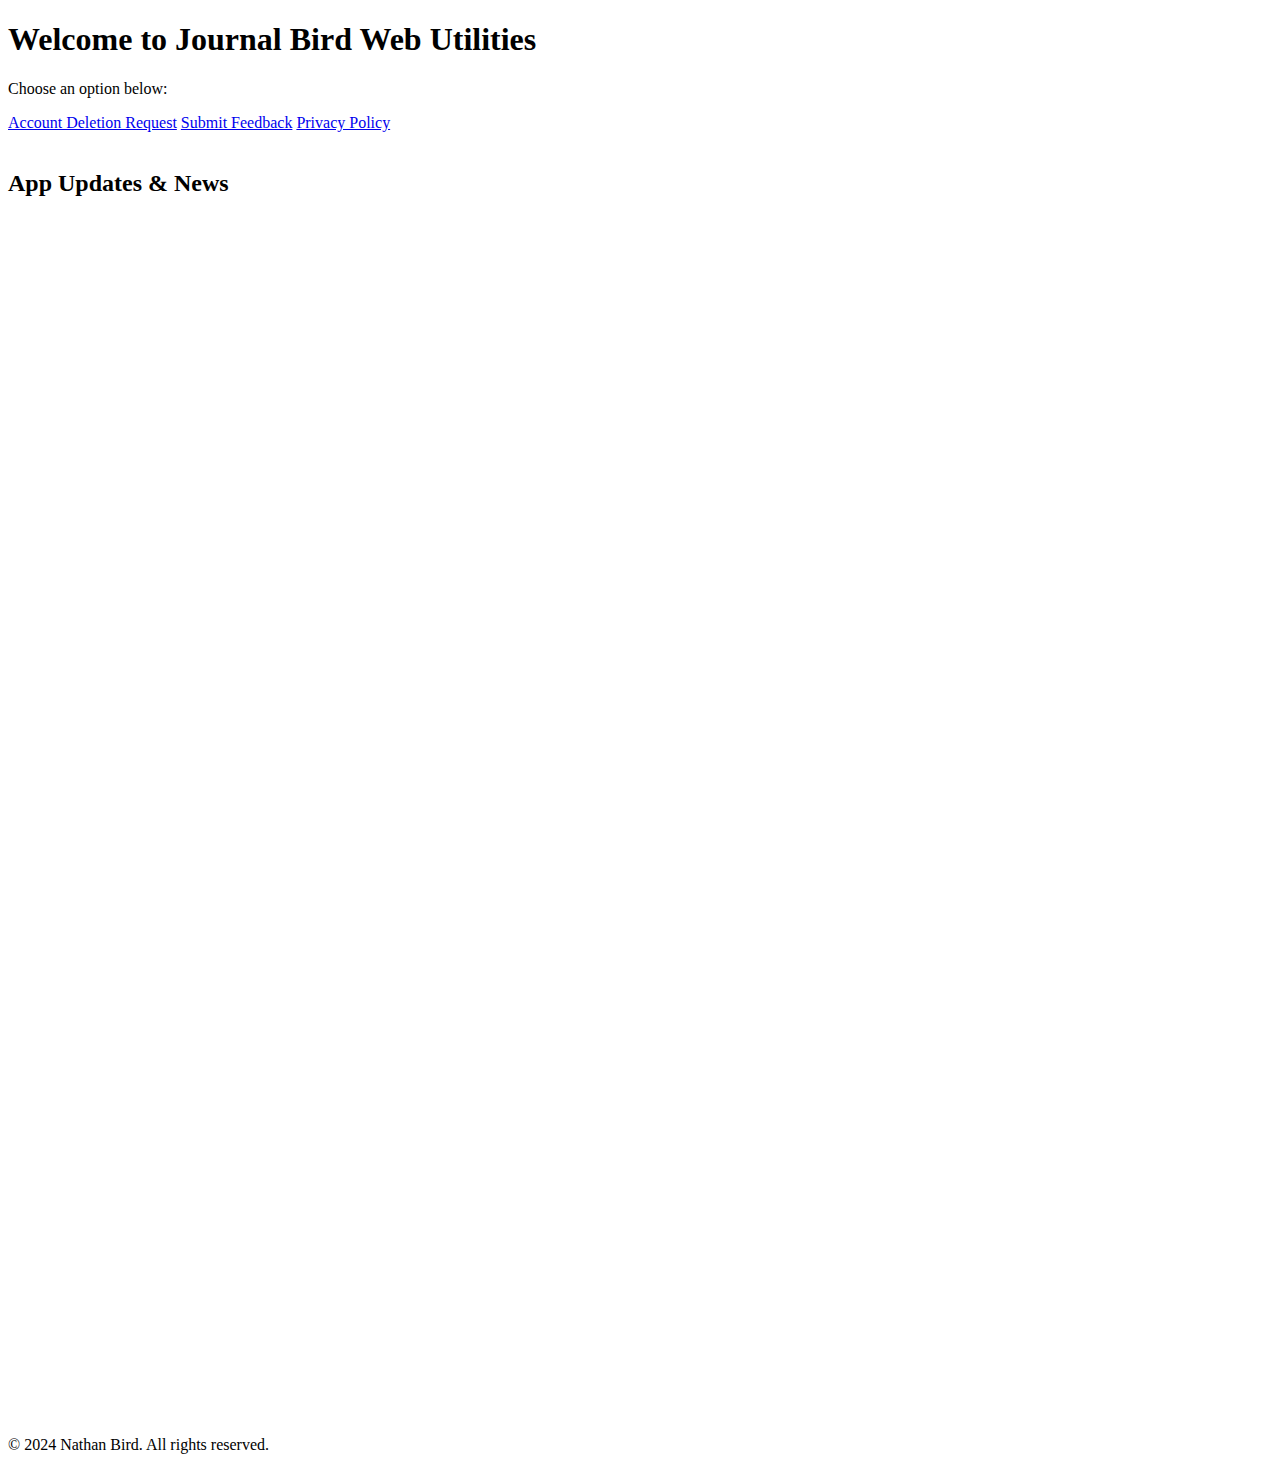
==== index.html @ e86b6788 "Add app demo video to updates feed" ====
<!DOCTYPE html>
<html lang="en">
  <head>
    <meta charset="UTF-8" />
    <meta name="viewport" content="width=device-width, initial-scale=1.0" />
    <link rel="stylesheet" href="index.css" />
    <link
      rel="icon"
      href="assets/JournalBird-AppIcon.png"
      type="image/x-icon"
    />
    <title>Journal Bird Home</title>
  </head>
  <body>
    <div class="container">
      <h1>Welcome to Journal Bird Web Utilities</h1>
      <p>Choose an option below:</p>
      <div class="links">
        <a href="account-deletion.html">Account Deletion Request</a>
        <a href="feedback.html">Submit Feedback</a>
        <a href="privacy.html">Privacy Policy</a>
      </div>
    </div>
    <br />
    <div class="updates-feed">
      <h2>App Updates & News</h2>
      <br />
      <iframe
        width="1477"
        height="596"
        src="https://www.youtube.com/embed/3DLyW0TV9Mg"
        title="Journal Bird App Demonstration"
        frameborder="0"
        allow="accelerometer; autoplay; clipboard-write; encrypted-media; gyroscope; picture-in-picture; web-share"
        referrerpolicy="strict-origin-when-cross-origin"
        allowfullscreen
      ></iframe>
      <iframe
        src="https://www.facebook.com/plugins/post.php?href=https%3A%2F%2Fwww.facebook.com%2Fpermalink.php%3Fstory_fbid%3D3807827886155599%26id%3D100007852755621&show_text=true&width=500"
        width="500"
        height="581"
        scrolling="no"
        frameborder="0"
        allowfullscreen="true"
        allow="autoplay; clipboard-write; encrypted-media; picture-in-picture; web-share"
      ></iframe>
    </div>
    <footer>
      <p>&copy; 2024 Nathan Bird. All rights reserved.</p>
    </footer>
  </body>
</html>
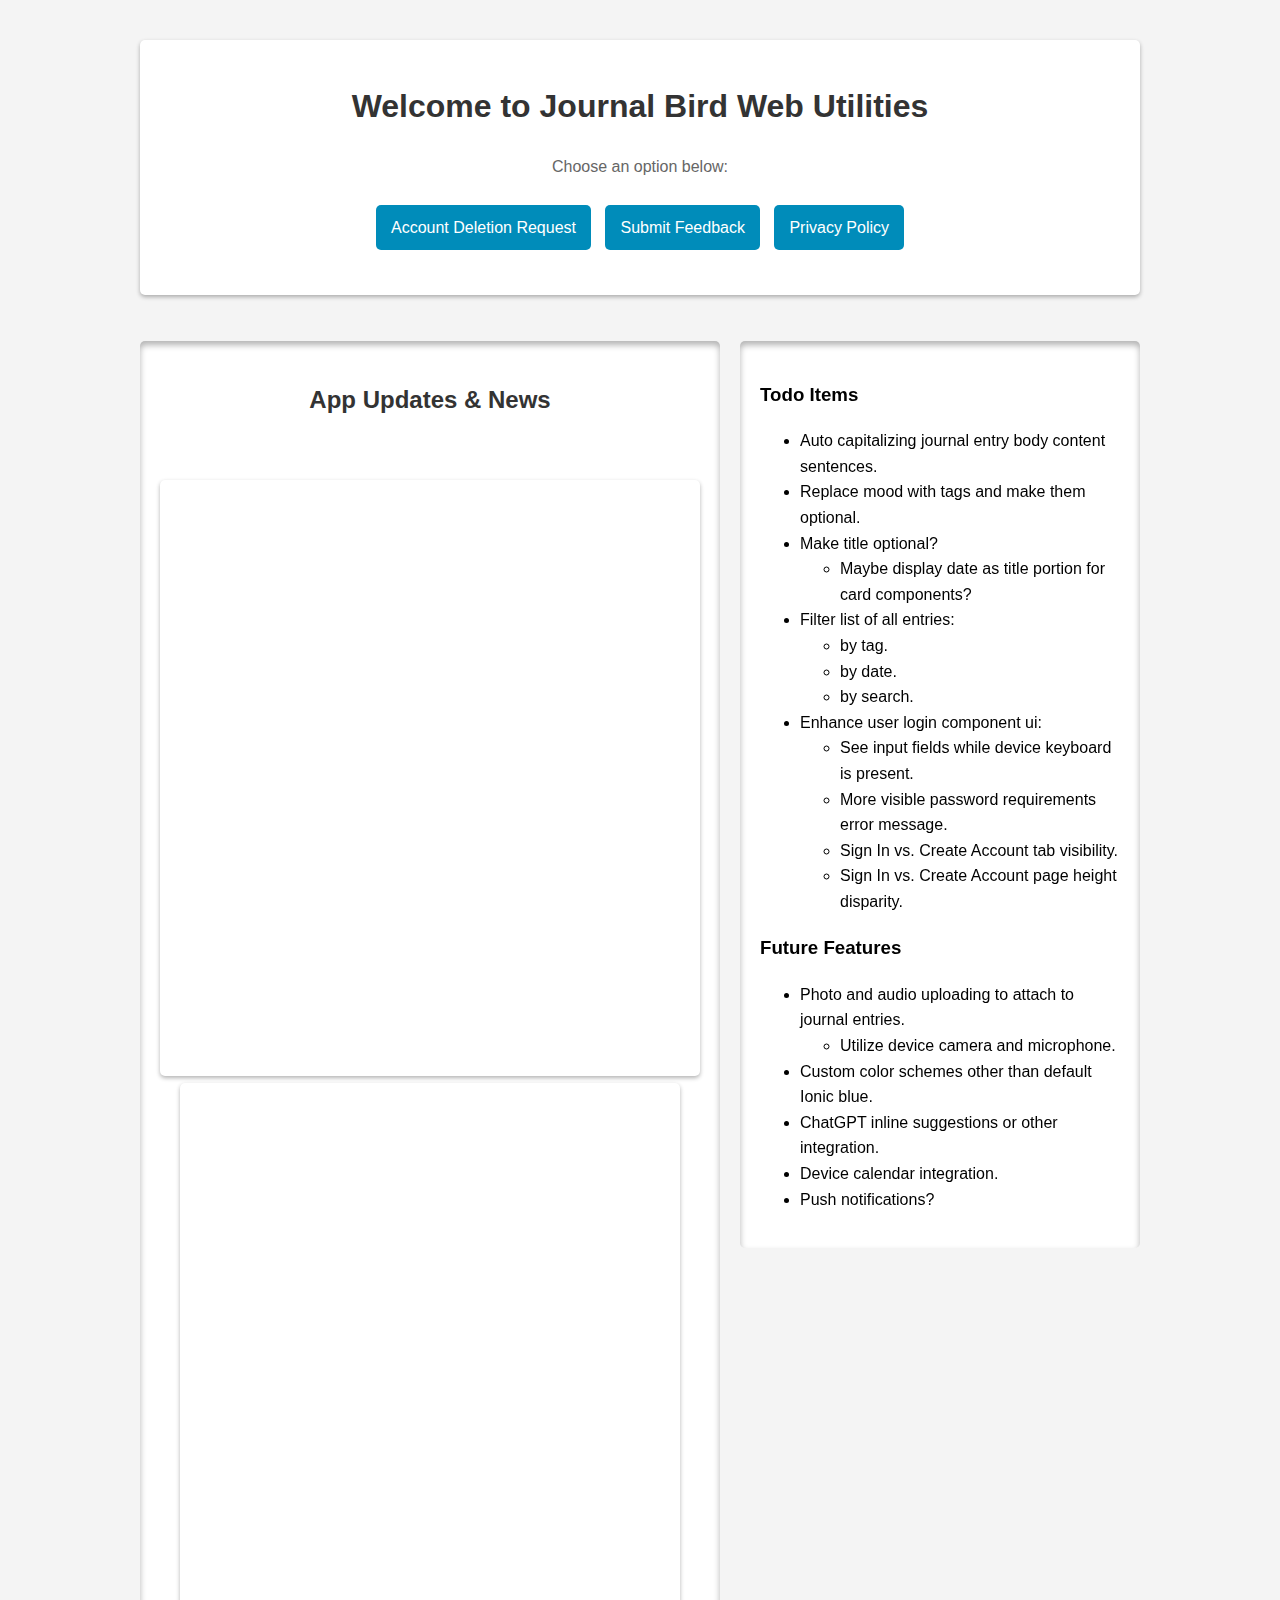
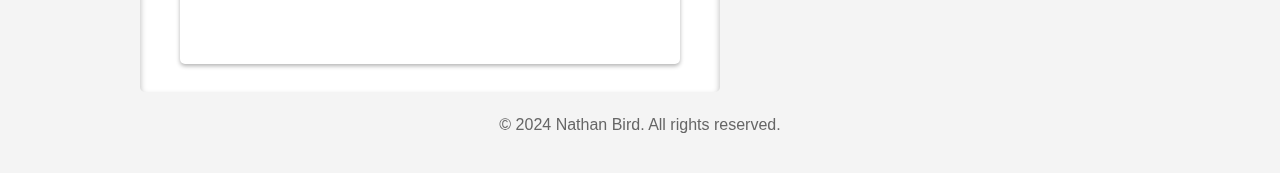
==== commit 697e7d06: "Create todo list and add to home page" ====
--- a/index.html
+++ b/index.html
@@ -22,28 +22,65 @@
       </div>
     </div>
     <br />
-    <div class="updates-feed">
-      <h2>App Updates & News</h2>
-      <br />
-      <iframe
-        width="1477"
-        height="596"
-        src="https://www.youtube.com/embed/3DLyW0TV9Mg"
-        title="Journal Bird App Demonstration"
-        frameborder="0"
-        allow="accelerometer; autoplay; clipboard-write; encrypted-media; gyroscope; picture-in-picture; web-share"
-        referrerpolicy="strict-origin-when-cross-origin"
-        allowfullscreen
-      ></iframe>
-      <iframe
-        src="https://www.facebook.com/plugins/post.php?href=https%3A%2F%2Fwww.facebook.com%2Fpermalink.php%3Fstory_fbid%3D3807827886155599%26id%3D100007852755621&show_text=true&width=500"
-        width="500"
-        height="581"
-        scrolling="no"
-        frameborder="0"
-        allowfullscreen="true"
-        allow="autoplay; clipboard-write; encrypted-media; picture-in-picture; web-share"
-      ></iframe>
+    <div class="content">
+      <div class="container updates-feed">
+        <h2>App Updates & News</h2>
+        <br />
+        <iframe
+          width="1477"
+          height="596"
+          src="https://www.youtube.com/embed/3DLyW0TV9Mg"
+          title="Journal Bird App Demonstration"
+          frameborder="0"
+          allow="accelerometer; autoplay; clipboard-write; encrypted-media; gyroscope; picture-in-picture; web-share"
+          referrerpolicy="strict-origin-when-cross-origin"
+          allowfullscreen
+        ></iframe>
+        <iframe
+          src="https://www.facebook.com/plugins/post.php?href=https%3A%2F%2Fwww.facebook.com%2Fpermalink.php%3Fstory_fbid%3D3807827886155599%26id%3D100007852755621&show_text=true&width=500"
+          width="500"
+          height="581"
+          scrolling="no"
+          frameborder="0"
+          allowfullscreen="true"
+          allow="autoplay; clipboard-write; encrypted-media; picture-in-picture; web-share"
+        ></iframe>
+      </div>
+      <div class="container todo">
+        <h3>Todo Items</h3>
+        <ul>
+          <li>Auto capitalizing journal entry body content sentences.</li>
+          <li>Replace mood with tags and make them optional.</li>
+          <li>Make title optional?</li>
+          <ul>
+            <li>Maybe display date as title portion for card components?</li>
+          </ul>
+          <li>Filter list of all entries:</li>
+          <ul>
+            <li>by tag.</li>
+            <li>by date.</li>
+            <li>by search.</li>
+          </ul>
+          <li>Enhance user login component ui:</li>
+          <ul>
+            <li>See input fields while device keyboard is present.</li>
+            <li>More visible password requirements error message.</li>
+            <li>Sign In vs. Create Account tab visibility.</li>
+            <li>Sign In vs. Create Account page height disparity.</li>
+          </ul>
+        </ul>
+        <h3>Future Features</h3>
+        <ul>
+          <li>Photo and audio uploading to attach to journal entries.</li>
+          <ul>
+            <li>Utilize device camera and microphone.</li>
+          </ul>
+          <li>Custom color schemes other than default Ionic blue.</li>
+          <li>ChatGPT inline suggestions or other integration.</li>
+          <li>Device calendar integration.</li>
+          <li>Push notifications?</li>
+        </ul>
+      </div>
     </div>
     <footer>
       <p>&copy; 2024 Nathan Bird. All rights reserved.</p>
--- a/index.css
+++ b/index.css
@@ -0,0 +1,91 @@
+body {
+  font-family: 'Segoe UI', Tahoma, Geneva, Verdana, sans-serif;
+  line-height: 1.6;
+  padding: 20px;
+  max-width: 1000px;
+  margin: auto;
+  background-color: #f4f4f4;
+}
+
+h1 {
+  color: #333;
+}
+
+p {
+  color: #666;
+}
+
+a {
+  display: inline-block;
+  padding: 10px 15px;
+  margin: 5px;
+  border-radius: 5px;
+  background-color: #008CBA;
+  color: white;
+  text-decoration: none;
+  transition: background-color 0.3s;
+}
+
+a:hover {
+  background-color: #005f73;
+}
+
+.content {
+  display: flex;
+  gap: 20px;
+}
+
+.container {
+  background: #fff;
+  padding: 20px;
+  margin-top: 20px;
+  border-radius: 5px;
+  box-shadow: 0 2px 4px rgba(0, 0, 0, 0.3);
+  text-align: center;
+}
+
+.updates-feed, .todo {
+  background: #fff;
+  padding: 20px;
+  border-radius: 5px;
+  box-shadow: inset 0 4px 6px rgba(0, 0, 0, 0.3);
+  margin-inline: auto;
+}
+
+.updates-feed {
+  text-align: center;
+  width: 60%;
+}
+
+.updates-feed iframe {
+  max-width: 100%;
+  border: none;
+  border-radius: 5px;
+  box-shadow: 0 2px 4px rgba(0, 0, 0, 0.3);
+  overflow: none;
+}
+
+.updates-feed h2 {
+  color: #333;
+  padding-bottom: 15px;
+}
+
+.todo {
+  width: 40%;
+  height: fit-content;
+  text-align: left;
+}
+
+.strike {
+  text-decoration: line-through;
+}
+
+.links {
+  margin: 20px 0;
+}
+
+footer {
+  text-align: center;
+  margin-top: 20px;
+  color: #666;
+}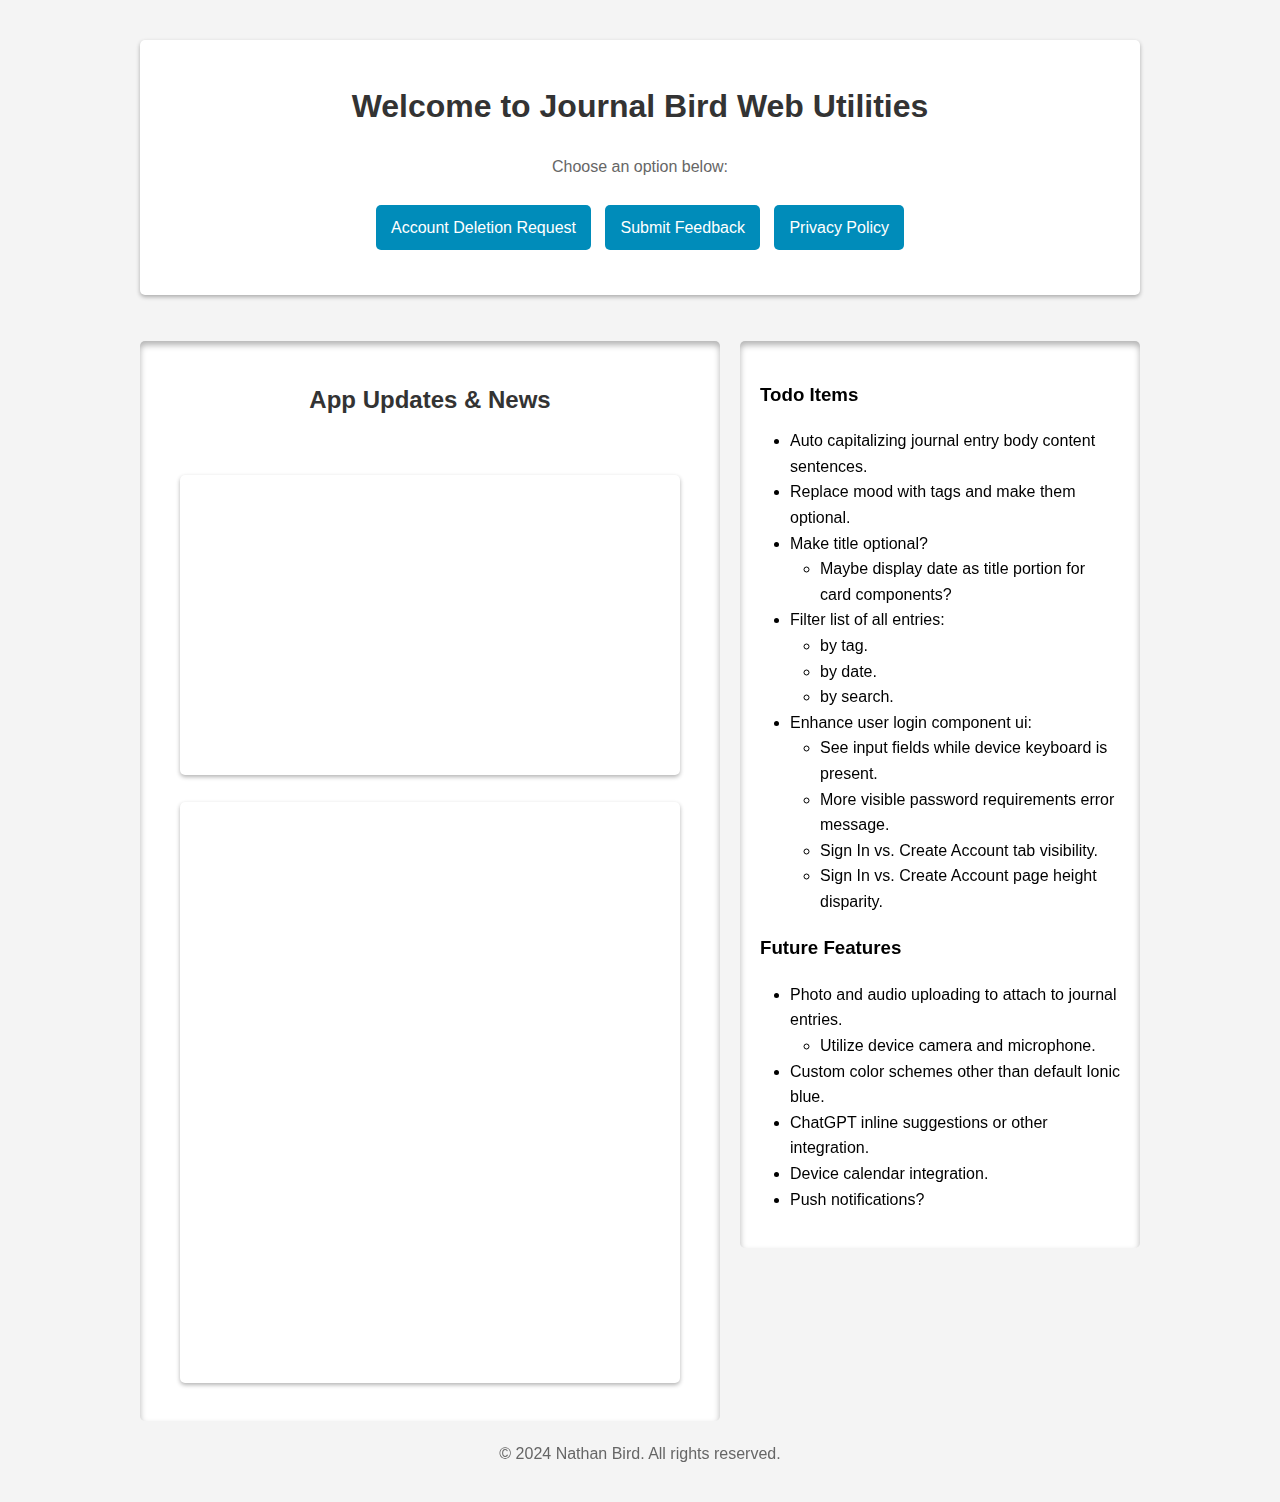
==== commit 19ce72b8: "Styling" ====
--- a/index.html
+++ b/index.html
@@ -27,8 +27,8 @@
         <h2>App Updates & News</h2>
         <br />
         <iframe
-          width="1477"
-          height="596"
+          width="500"
+          height="300"
           src="https://www.youtube.com/embed/3DLyW0TV9Mg"
           title="Journal Bird App Demonstration"
           frameborder="0"
--- a/index.css
+++ b/index.css
@@ -57,23 +57,27 @@
   width: 60%;
 }
 
+.updates-feed h2 {
+  color: #333;
+}
+
 .updates-feed iframe {
   max-width: 100%;
+  margin-block: 10px;
   border: none;
   border-radius: 5px;
   box-shadow: 0 2px 4px rgba(0, 0, 0, 0.3);
   overflow: none;
 }
 
-.updates-feed h2 {
-  color: #333;
-  padding-bottom: 15px;
-}
-
 .todo {
   width: 40%;
   height: fit-content;
   text-align: left;
+}
+
+.todo ul {
+  padding-left: 30px;
 }
 
 .strike {
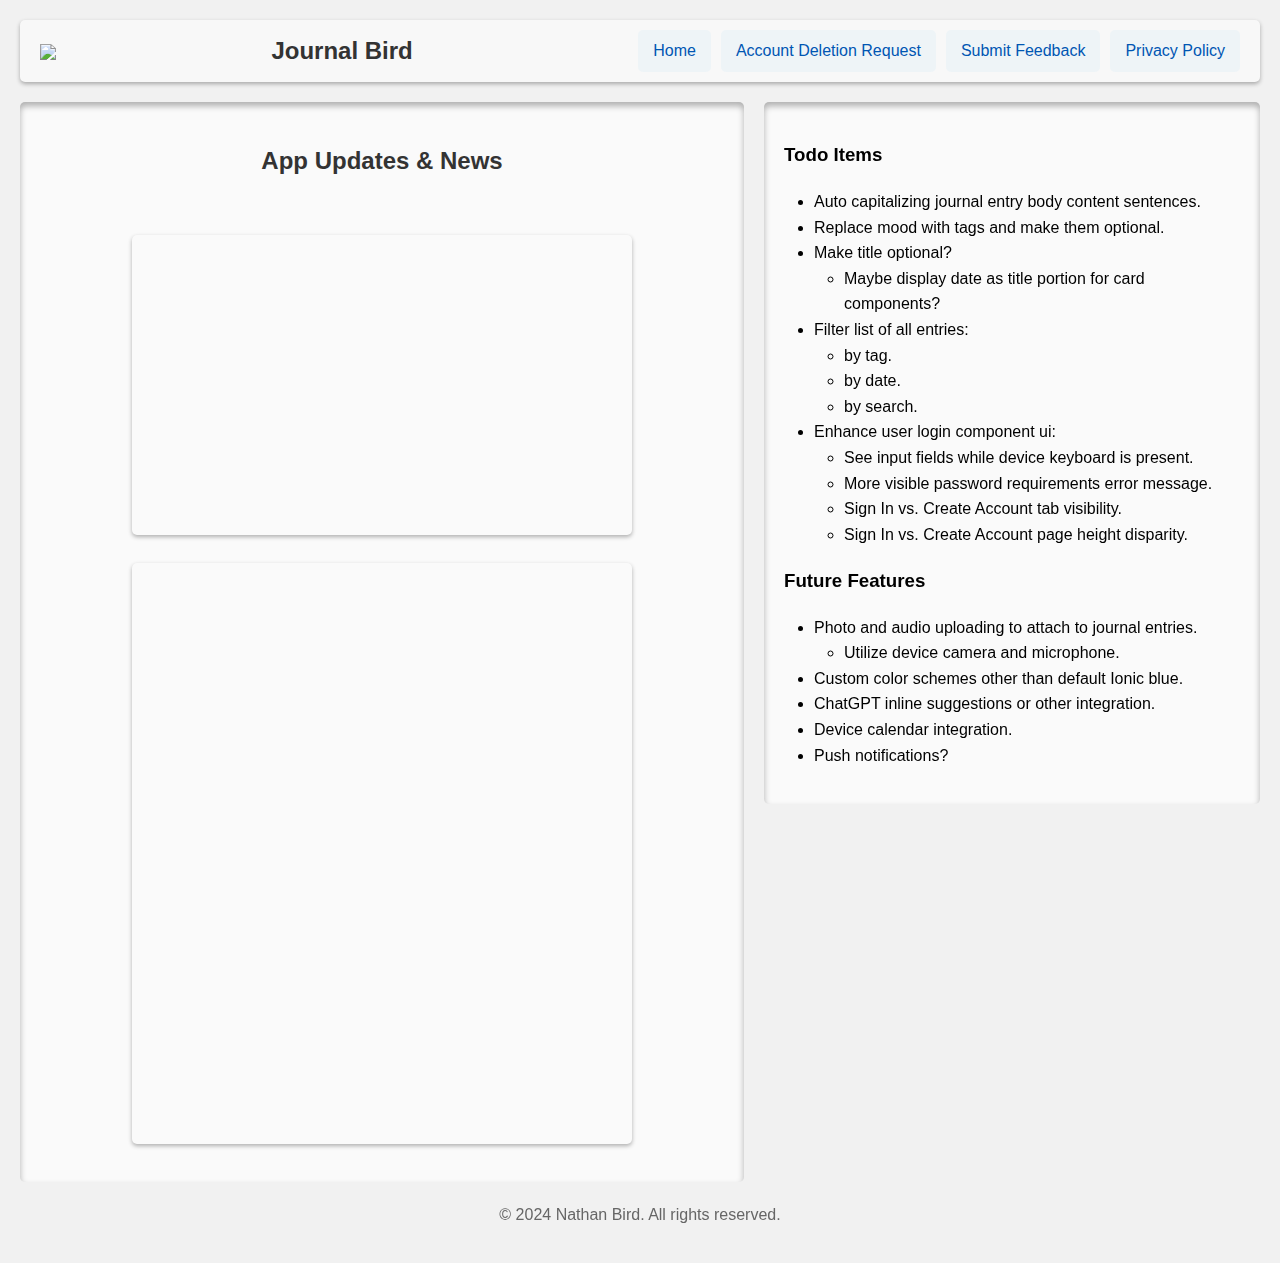
==== commit bb35e971: "Separate header, organize files, and update styling" ====
--- a/index.html
+++ b/index.html
@@ -3,25 +3,19 @@
   <head>
     <meta charset="UTF-8" />
     <meta name="viewport" content="width=device-width, initial-scale=1.0" />
-    <link rel="stylesheet" href="index.css" />
+    <link rel="stylesheet" href="./styles/index.css" />
     <link
       rel="icon"
       href="assets/JournalBird-AppIcon.png"
       type="image/x-icon"
     />
+    <link rel="stylesheet" href="./styles/header.css">
     <title>Journal Bird Home</title>
   </head>
   <body>
-    <div class="container">
-      <h1>Welcome to Journal Bird Web Utilities</h1>
-      <p>Choose an option below:</p>
-      <div class="links">
-        <a href="account-deletion.html">Account Deletion Request</a>
-        <a href="feedback.html">Submit Feedback</a>
-        <a href="privacy.html">Privacy Policy</a>
-      </div>
-    </div>
-    <br />
+    <div id="header"></div>
+    <script src="./scripts/loadHeader.js"></script>
+
     <div class="content">
       <div class="container updates-feed">
         <h2>App Updates & News</h2>
--- a/styles/index.css
+++ b/styles/index.css
@@ -0,0 +1,67 @@
+body {
+  font-family: 'Segoe UI', Tahoma, Geneva, Verdana, sans-serif;
+  line-height: 1.6;
+  padding: 20px;
+  max-width: 100vw;
+  margin: auto;
+  background-color: #f1f1f1;
+}
+
+.content {
+  display: flex;
+  gap: 20px;
+}
+
+.container {
+  padding: 20px;
+  margin-top: 20px;
+  border-radius: 5px;
+  box-shadow: 0 2px 4px rgba(0, 0, 0, 0.3);
+  text-align: center;
+}
+
+.updates-feed, .todo {
+  background: #fafafa;
+  padding: 20px;
+  border-radius: 5px;
+  box-shadow: inset 0 4px 6px rgba(0, 0, 0, 0.3);
+  margin-inline: auto;
+}
+
+.updates-feed {
+  text-align: center;
+  width: 60%;
+}
+
+.updates-feed h2 {
+  color: #333;
+}
+
+.updates-feed iframe {
+  max-width: 100%;
+  margin-block: 10px;
+  border: none;
+  border-radius: 5px;
+  box-shadow: 0 2px 4px rgba(0, 0, 0, 0.3);
+  overflow: none;
+}
+
+.todo {
+  width: 40%;
+  height: fit-content;
+  text-align: left;
+}
+
+.todo ul {
+  padding-left: 30px;
+}
+
+.strike {
+  text-decoration: line-through;
+}
+
+footer {
+  text-align: center;
+  margin-top: 20px;
+  color: #666;
+}--- a/styles/header.css
+++ b/styles/header.css
@@ -0,0 +1,71 @@
+.header {
+  width: 100;
+  display: flex;
+  align-items: center;
+  justify-content: space-between;
+  padding: 10px 20px;
+  background-color: #f8f8f8;
+  box-shadow: 0 2px 4px rgba(0, 0, 0, 0.3);
+  border-radius: 5px;
+}
+
+.header a img {
+  height: 50px;
+  vertical-align: middle;
+}
+
+.header h1 {
+  /* Provides some space around the h1 if it's between the logo and links */
+  margin: 0 20px;
+  color: #333;
+  /* Adjust size as needed */
+  font-size: 24px;
+  /* Keeps the title in a single line */
+  white-space: nowrap;
+}
+
+.links {
+  display: flex;
+  align-items: center;
+}
+
+.links a {
+  display: inline-block;
+  padding: 8px 15px;
+  /* Space between links */
+  margin-left: 10px;
+  text-decoration: none;
+  color: #0056b3;
+  background-color: #eef4f7;
+  border-radius: 5px;
+  transition: background-color 0.3s, color 0.3s;
+}
+
+.links a:hover {
+  background-color: #0056b3;
+  color: #ffffff;
+}
+
+/* Responsive adjustment for smaller screens */
+@media (max-width: 768px) {
+  .header {
+    flex-direction: column;
+    text-align: center;
+  }
+
+  .header h1 {
+    margin: 10px 0;
+  }
+
+  .links {
+    flex-direction: column;
+    width: 100%;
+  }
+
+  .links a {
+    /* Full width buttons on smaller screens */
+    width: 90%;
+    /* Centering links with margin */
+    margin: 5px auto;
+  }
+}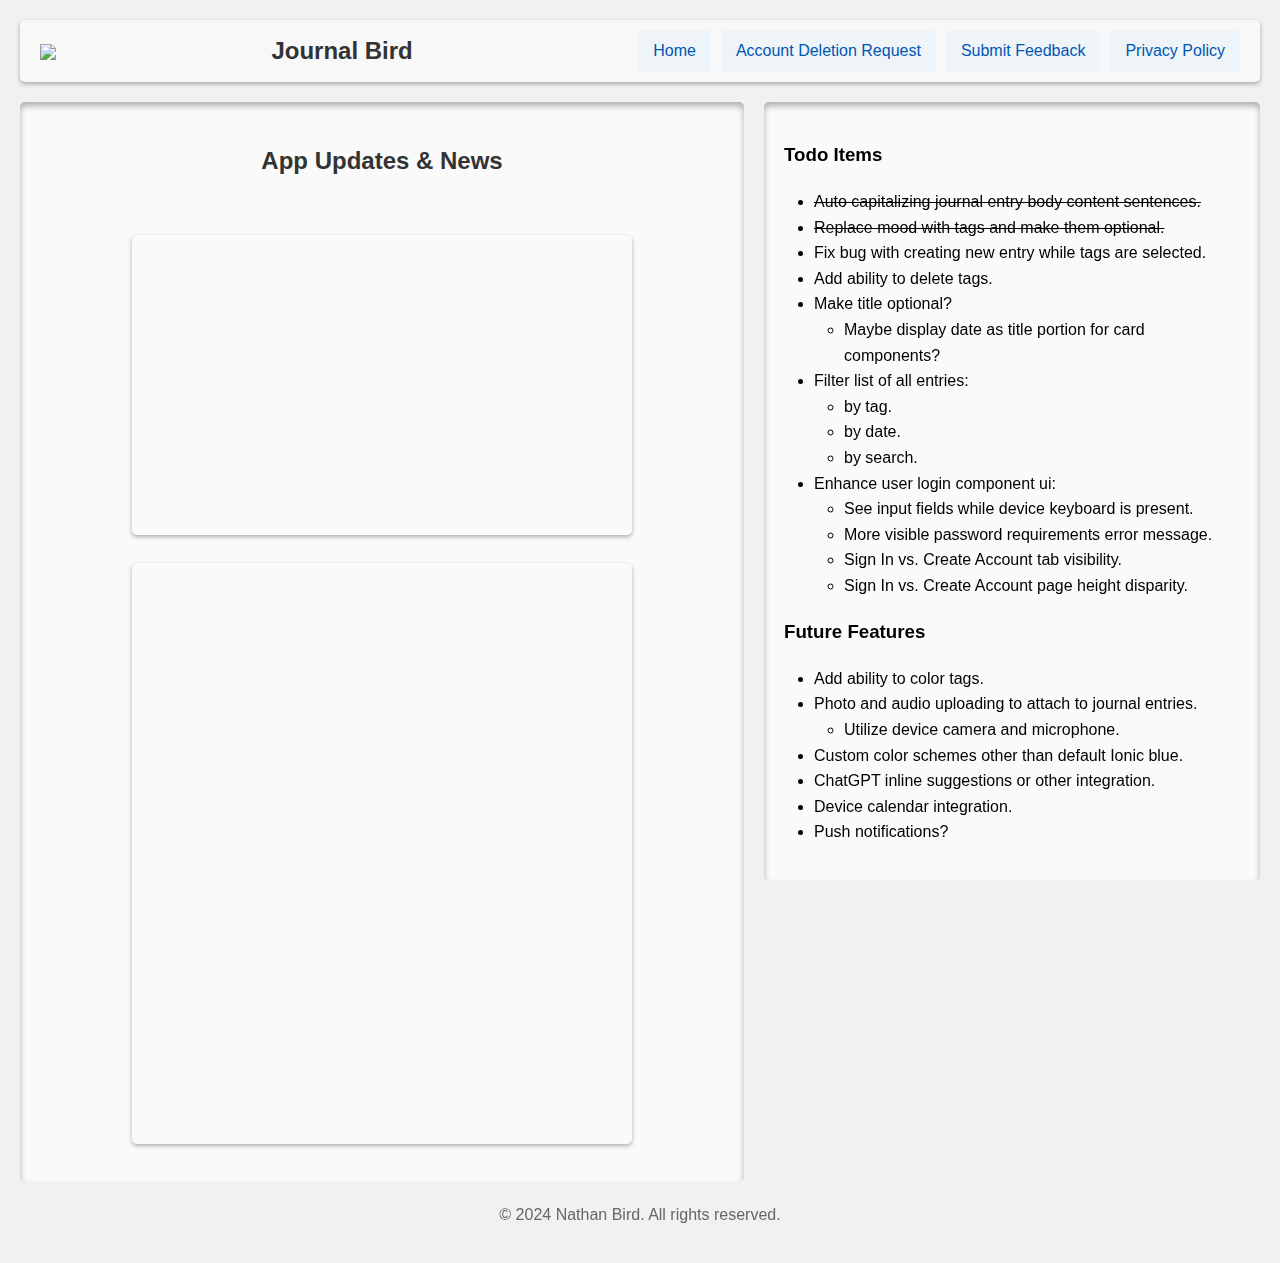
==== commit 7e517fe4: "Todo maintenence" ====
--- a/index.html
+++ b/index.html
@@ -43,8 +43,10 @@
       <div class="container todo">
         <h3>Todo Items</h3>
         <ul>
-          <li>Auto capitalizing journal entry body content sentences.</li>
-          <li>Replace mood with tags and make them optional.</li>
+          <li class="strike">Auto capitalizing journal entry body content sentences.</li>
+          <li class="strike">Replace mood with tags and make them optional.</li>
+          <li class="">Fix bug with creating new entry while tags are selected.</li>
+          <li class="">Add ability to delete tags.</li>
           <li>Make title optional?</li>
           <ul>
             <li>Maybe display date as title portion for card components?</li>
@@ -65,6 +67,7 @@
         </ul>
         <h3>Future Features</h3>
         <ul>
+          <li class="">Add ability to color tags.</li>
           <li>Photo and audio uploading to attach to journal entries.</li>
           <ul>
             <li>Utilize device camera and microphone.</li>
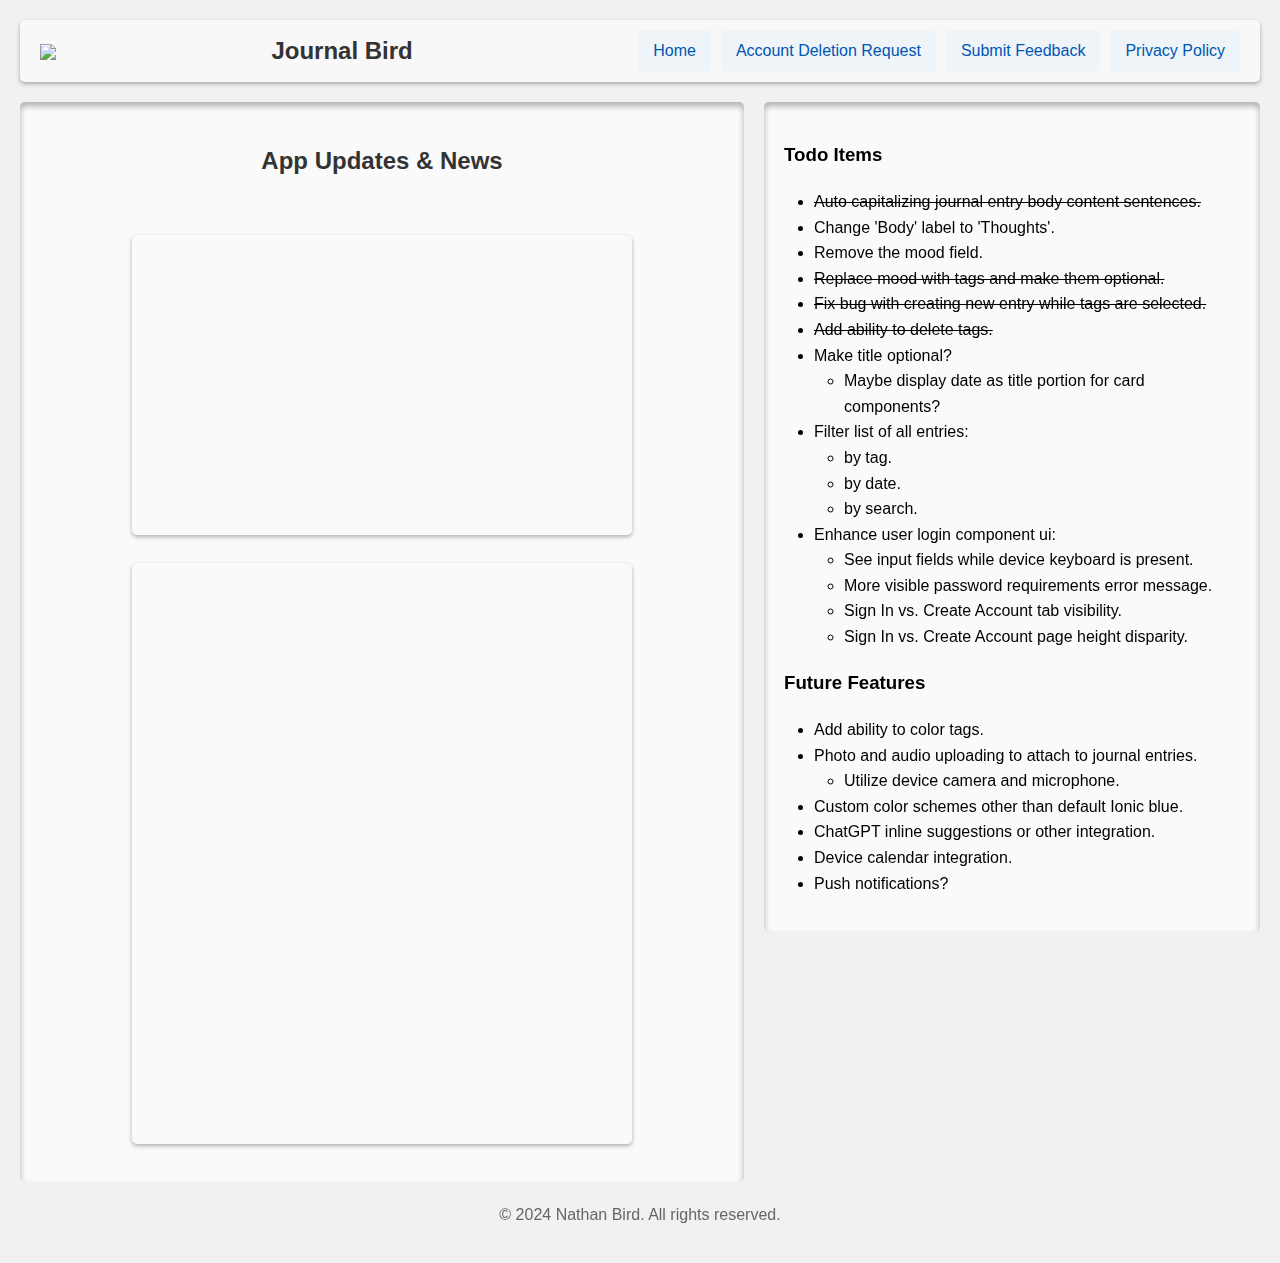
==== commit 34853450: "Todo maintenence" ====
--- a/index.html
+++ b/index.html
@@ -44,9 +44,11 @@
         <h3>Todo Items</h3>
         <ul>
           <li class="strike">Auto capitalizing journal entry body content sentences.</li>
+          <li class="">Change 'Body' label to 'Thoughts'.</li>
+          <li class="">Remove the mood field.</li>
           <li class="strike">Replace mood with tags and make them optional.</li>
-          <li class="">Fix bug with creating new entry while tags are selected.</li>
-          <li class="">Add ability to delete tags.</li>
+          <li class="strike">Fix bug with creating new entry while tags are selected.</li>
+          <li class="strike">Add ability to delete tags.</li>
           <li>Make title optional?</li>
           <ul>
             <li>Maybe display date as title portion for card components?</li>
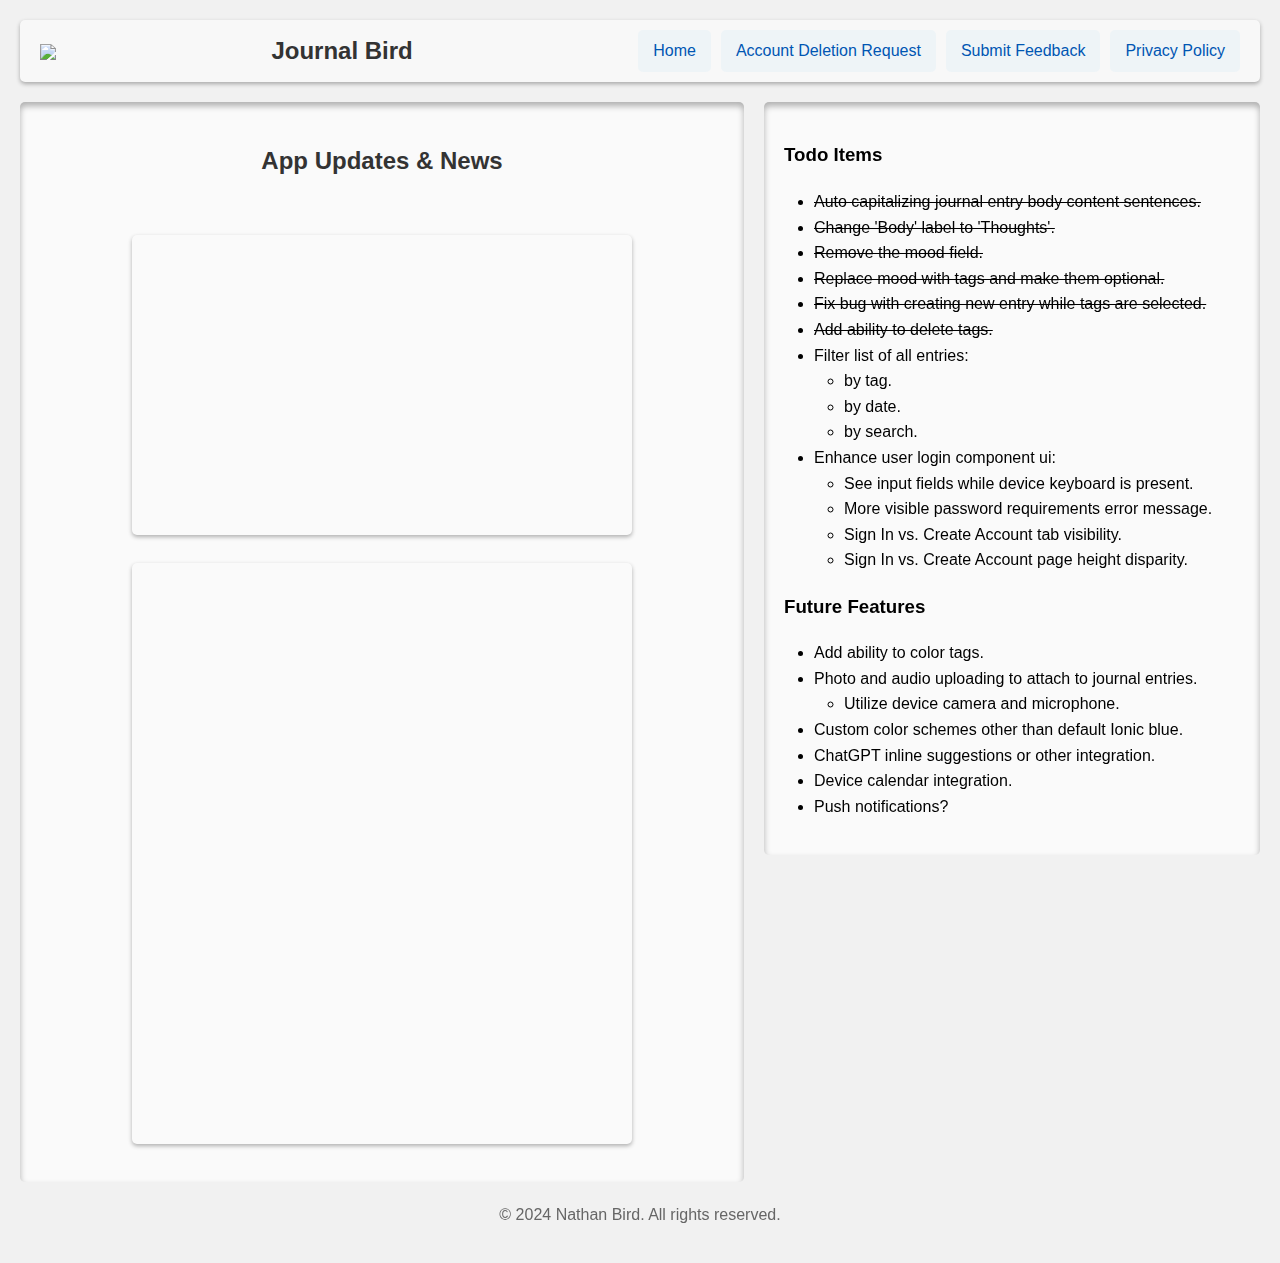
==== commit 214dcfae: "Todos" ====
--- a/index.html
+++ b/index.html
@@ -44,15 +44,15 @@
         <h3>Todo Items</h3>
         <ul>
           <li class="strike">Auto capitalizing journal entry body content sentences.</li>
-          <li class="">Change 'Body' label to 'Thoughts'.</li>
-          <li class="">Remove the mood field.</li>
+          <li class="strike">Change 'Body' label to 'Thoughts'.</li>
+          <li class="strike">Remove the mood field.</li>
           <li class="strike">Replace mood with tags and make them optional.</li>
           <li class="strike">Fix bug with creating new entry while tags are selected.</li>
           <li class="strike">Add ability to delete tags.</li>
-          <li>Make title optional?</li>
-          <ul>
-            <li>Maybe display date as title portion for card components?</li>
-          </ul>
+          <!-- <li class="strike">Make title optional?</li> -->
+          <!-- <ul> -->
+            <!-- <li class="strike">Maybe display date as title portion for card components?</li> -->
+          <!-- </ul> -->
           <li>Filter list of all entries:</li>
           <ul>
             <li>by tag.</li>
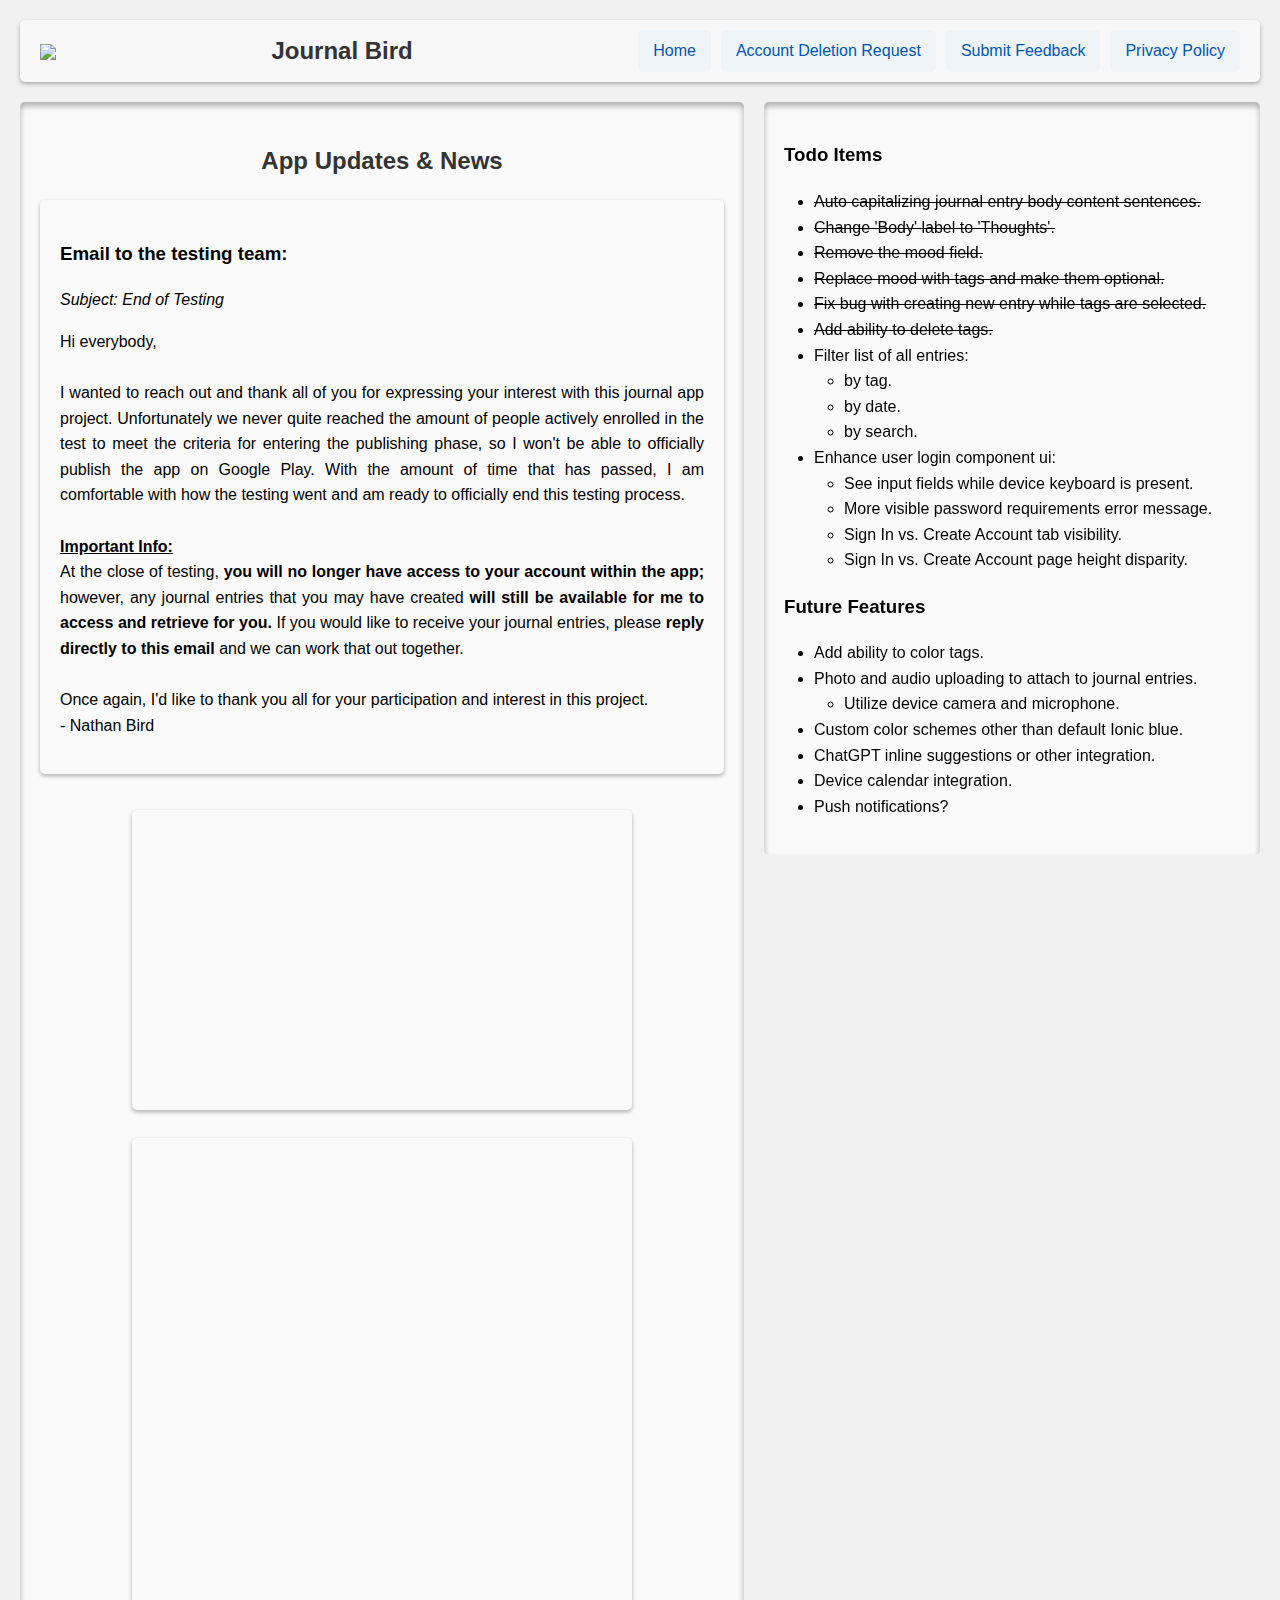
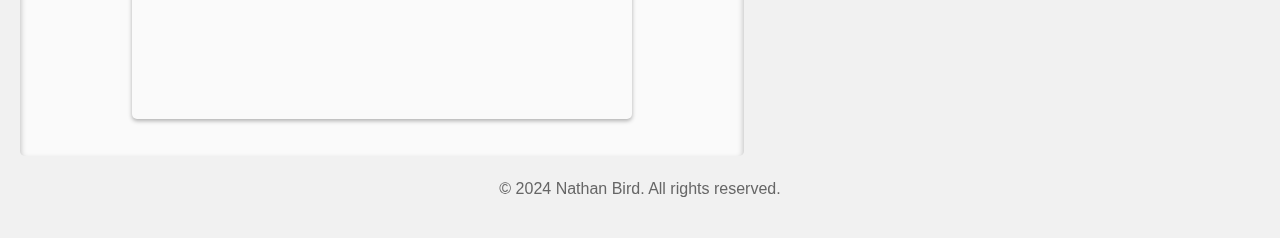
==== commit ee65b843: "Add end of testing email to updates feed." ====
--- a/index.html
+++ b/index.html
@@ -1,88 +1,103 @@
 <!DOCTYPE html>
 <html lang="en">
-  <head>
-    <meta charset="UTF-8" />
-    <meta name="viewport" content="width=device-width, initial-scale=1.0" />
-    <link rel="stylesheet" href="./styles/index.css" />
-    <link
-      rel="icon"
-      href="assets/JournalBird-AppIcon.png"
-      type="image/x-icon"
-    />
-    <link rel="stylesheet" href="./styles/header.css">
-    <title>Journal Bird Home</title>
-  </head>
-  <body>
-    <div id="header"></div>
-    <script src="./scripts/loadHeader.js"></script>
 
-    <div class="content">
-      <div class="container updates-feed">
-        <h2>App Updates & News</h2>
-        <br />
-        <iframe
-          width="500"
-          height="300"
-          src="https://www.youtube.com/embed/3DLyW0TV9Mg"
-          title="Journal Bird App Demonstration"
-          frameborder="0"
-          allow="accelerometer; autoplay; clipboard-write; encrypted-media; gyroscope; picture-in-picture; web-share"
-          referrerpolicy="strict-origin-when-cross-origin"
-          allowfullscreen
-        ></iframe>
-        <iframe
-          src="https://www.facebook.com/plugins/post.php?href=https%3A%2F%2Fwww.facebook.com%2Fpermalink.php%3Fstory_fbid%3D3807827886155599%26id%3D100007852755621&show_text=true&width=500"
-          width="500"
-          height="581"
-          scrolling="no"
-          frameborder="0"
-          allowfullscreen="true"
-          allow="autoplay; clipboard-write; encrypted-media; picture-in-picture; web-share"
-        ></iframe>
+<head>
+  <meta charset="UTF-8" />
+  <meta name="viewport" content="width=device-width, initial-scale=1.0" />
+  <link rel="stylesheet" href="./styles/index.css" />
+  <link rel="icon" href="assets/JournalBird-AppIcon.png" type="image/x-icon" />
+  <link rel="stylesheet" href="./styles/header.css">
+  <title>Journal Bird Home</title>
+</head>
+
+<body>
+  <div id="header"></div>
+  <script src="./scripts/loadHeader.js"></script>
+
+  <div class="content">
+    <div class="container updates-feed">
+      <h2>App Updates & News</h2>
+      <div class="container email">
+        <h3>Email to the testing team:</h3>
+        <i>Subject: End of Testing</i>
+        <p>
+          Hi everybody,
+
+          <br><br>
+          I wanted to reach out and thank all of you for expressing your interest with this journal app project.
+          Unfortunately we never quite reached the amount of people actively enrolled in the test to meet the criteria
+          for entering the publishing phase, so I won't be able to officially publish the app on Google Play. With the
+          amount of time that has passed, I am comfortable with how the testing went and am ready to officially end this
+          testing process.
+
+          <br><br>
+          <b style="text-decoration:underline">Important Info:</b>
+          <br>
+          At the close of testing, <b>you will no longer have access to your account within the app;</b> however, any
+          journal entries that you may have created <b>will still be available for me to access and retrieve for
+            you.</b> If you would like to receive your journal entries, please <b>reply directly to this email</b> and
+          we can work that out together.
+
+          <br><br>
+          Once again, I'd like to thank you all for your participation and interest in this project.
+          <br>
+          - Nathan Bird
+        </p>
       </div>
-      <div class="container todo">
-        <h3>Todo Items</h3>
+      <br>
+      <iframe width="500" height="300" src="https://www.youtube.com/embed/3DLyW0TV9Mg"
+        title="Journal Bird App Demonstration" frameborder="0"
+        allow="accelerometer; autoplay; clipboard-write; encrypted-media; gyroscope; picture-in-picture; web-share"
+        referrerpolicy="strict-origin-when-cross-origin" allowfullscreen></iframe>
+      <iframe
+        src="https://www.facebook.com/plugins/post.php?href=https%3A%2F%2Fwww.facebook.com%2Fpermalink.php%3Fstory_fbid%3D3807827886155599%26id%3D100007852755621&show_text=true&width=500"
+        width="500" height="581" scrolling="no" frameborder="0" allowfullscreen="true"
+        allow="autoplay; clipboard-write; encrypted-media; picture-in-picture; web-share"></iframe>
+    </div>
+    <div class="container todo">
+      <h3>Todo Items</h3>
+      <ul>
+        <li class="strike">Auto capitalizing journal entry body content sentences.</li>
+        <li class="strike">Change 'Body' label to 'Thoughts'.</li>
+        <li class="strike">Remove the mood field.</li>
+        <li class="strike">Replace mood with tags and make them optional.</li>
+        <li class="strike">Fix bug with creating new entry while tags are selected.</li>
+        <li class="strike">Add ability to delete tags.</li>
+        <!-- <li class="strike">Make title optional?</li> -->
+        <!-- <ul> -->
+        <!-- <li class="strike">Maybe display date as title portion for card components?</li> -->
+        <!-- </ul> -->
+        <li>Filter list of all entries:</li>
         <ul>
-          <li class="strike">Auto capitalizing journal entry body content sentences.</li>
-          <li class="strike">Change 'Body' label to 'Thoughts'.</li>
-          <li class="strike">Remove the mood field.</li>
-          <li class="strike">Replace mood with tags and make them optional.</li>
-          <li class="strike">Fix bug with creating new entry while tags are selected.</li>
-          <li class="strike">Add ability to delete tags.</li>
-          <!-- <li class="strike">Make title optional?</li> -->
-          <!-- <ul> -->
-            <!-- <li class="strike">Maybe display date as title portion for card components?</li> -->
-          <!-- </ul> -->
-          <li>Filter list of all entries:</li>
-          <ul>
-            <li>by tag.</li>
-            <li>by date.</li>
-            <li>by search.</li>
-          </ul>
-          <li>Enhance user login component ui:</li>
-          <ul>
-            <li>See input fields while device keyboard is present.</li>
-            <li>More visible password requirements error message.</li>
-            <li>Sign In vs. Create Account tab visibility.</li>
-            <li>Sign In vs. Create Account page height disparity.</li>
-          </ul>
+          <li>by tag.</li>
+          <li>by date.</li>
+          <li>by search.</li>
         </ul>
-        <h3>Future Features</h3>
+        <li>Enhance user login component ui:</li>
         <ul>
-          <li class="">Add ability to color tags.</li>
-          <li>Photo and audio uploading to attach to journal entries.</li>
-          <ul>
-            <li>Utilize device camera and microphone.</li>
-          </ul>
-          <li>Custom color schemes other than default Ionic blue.</li>
-          <li>ChatGPT inline suggestions or other integration.</li>
-          <li>Device calendar integration.</li>
-          <li>Push notifications?</li>
+          <li>See input fields while device keyboard is present.</li>
+          <li>More visible password requirements error message.</li>
+          <li>Sign In vs. Create Account tab visibility.</li>
+          <li>Sign In vs. Create Account page height disparity.</li>
         </ul>
-      </div>
+      </ul>
+      <h3>Future Features</h3>
+      <ul>
+        <li class="">Add ability to color tags.</li>
+        <li>Photo and audio uploading to attach to journal entries.</li>
+        <ul>
+          <li>Utilize device camera and microphone.</li>
+        </ul>
+        <li>Custom color schemes other than default Ionic blue.</li>
+        <li>ChatGPT inline suggestions or other integration.</li>
+        <li>Device calendar integration.</li>
+        <li>Push notifications?</li>
+      </ul>
     </div>
-    <footer>
-      <p>&copy; 2024 Nathan Bird. All rights reserved.</p>
-    </footer>
-  </body>
-</html>
+  </div>
+  <footer>
+    <p>&copy; 2024 Nathan Bird. All rights reserved.</p>
+  </footer>
+</body>
+
+</html>--- a/styles/index.css
+++ b/styles/index.css
@@ -37,6 +37,10 @@
   color: #333;
 }
 
+.updates-feed .email {
+  text-align: justify;
+}
+
 .updates-feed iframe {
   max-width: 100%;
   margin-block: 10px;
